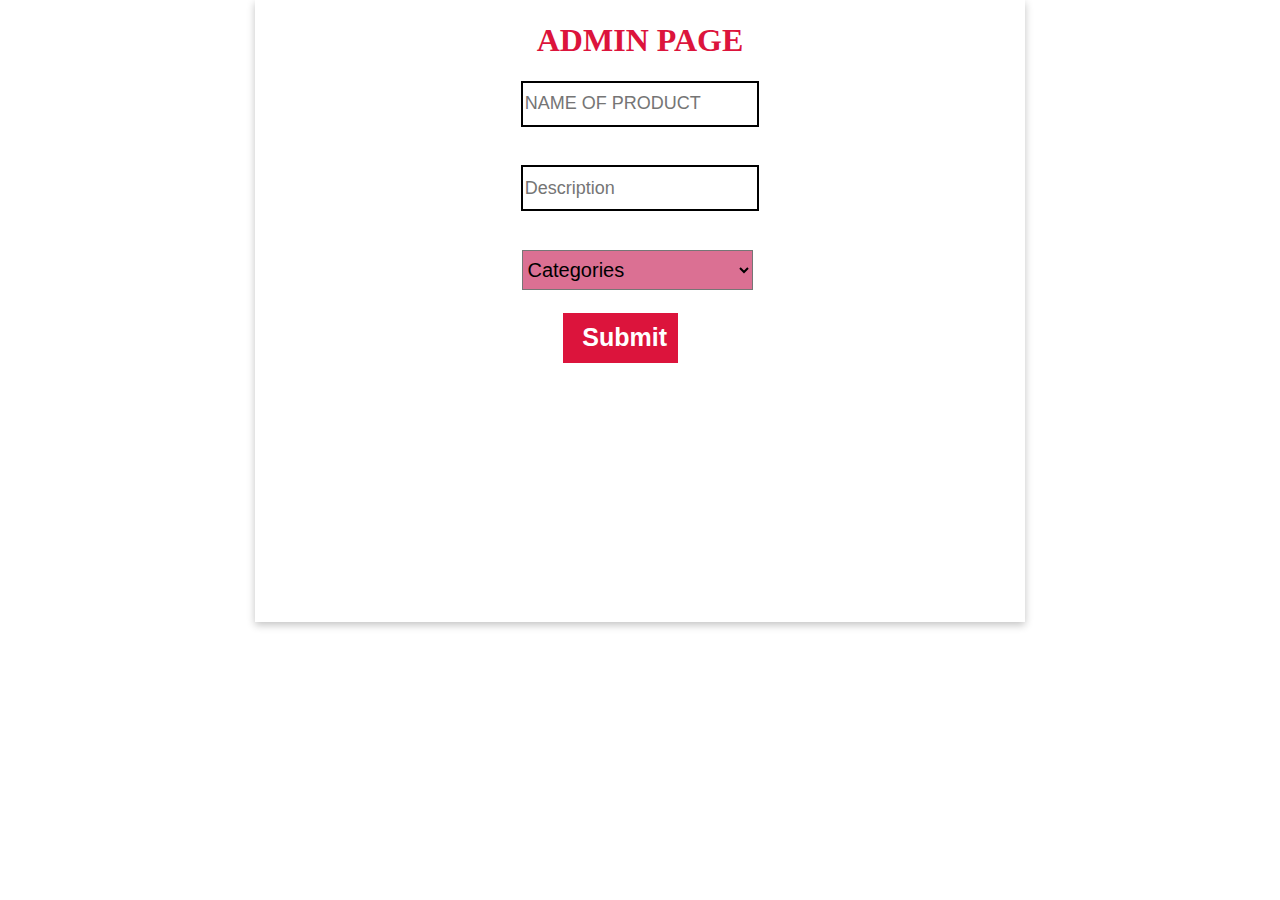
==== admin.html @ d75a32f4 "my" ====
<!DOCTYPE html>
<html lang="en">
<head>
    <meta charset="UTF-8">
    <meta http-equiv="X-UA-Compatible" content="IE=edge">
    <meta name="viewport" content="width=device-width, initial-scale=1.0">
    <title>Document</title>
    <style>
        body
        {
            margin: 0px;
        }
input
{
    width:30%;
    height:40px;
    border: 2px solid black;
    margin: auto;
    margin-bottom: 5%;
    display: flex;
    font-size: 18px;
    
}
.styleh1
{
color:crimson ;
text-align: center;
}
#butt
{
width: 15%;
height: 50px;
margin-left: 40%;
margin-top: 3%;
color:white;
background-color:crimson ;
border: transparent;
font-weight: 700;
font-size: 25px;
padding: 1%;
padding-left: 2%;
}
#cat
{
    width:30%;
    height: 40px;
    margin-left: 34.7%;
    font-size: 20px;
    background-color: palevioletred;
    color: black;

}
.container
{
    width:60%;
    height: 620px;
    margin: auto;
    border: 1px solid transparent;
    box-shadow: rgba(0, 0, 0, 0.24) 0px 3px 8px;
    
}
    </style>
</head>
<body>
    <div class="container">
        <h1 class="styleh1">ADMIN PAGE</h1>
        <form id="form">
    
                <input id="nameofproduct" type="text" placeholder="NAME OF PRODUCT">
            <input id ="description" type="text" placeholder="Description">
            <select id="cat">
                <option>Categories</option>
                <option value="foundation">Foundation</option>
                <option value="compact">Compact</option>
            </select>
            <input id="butt" type="submit">
            </form>
    
        </form>
    </div>
   
</body>
</html>
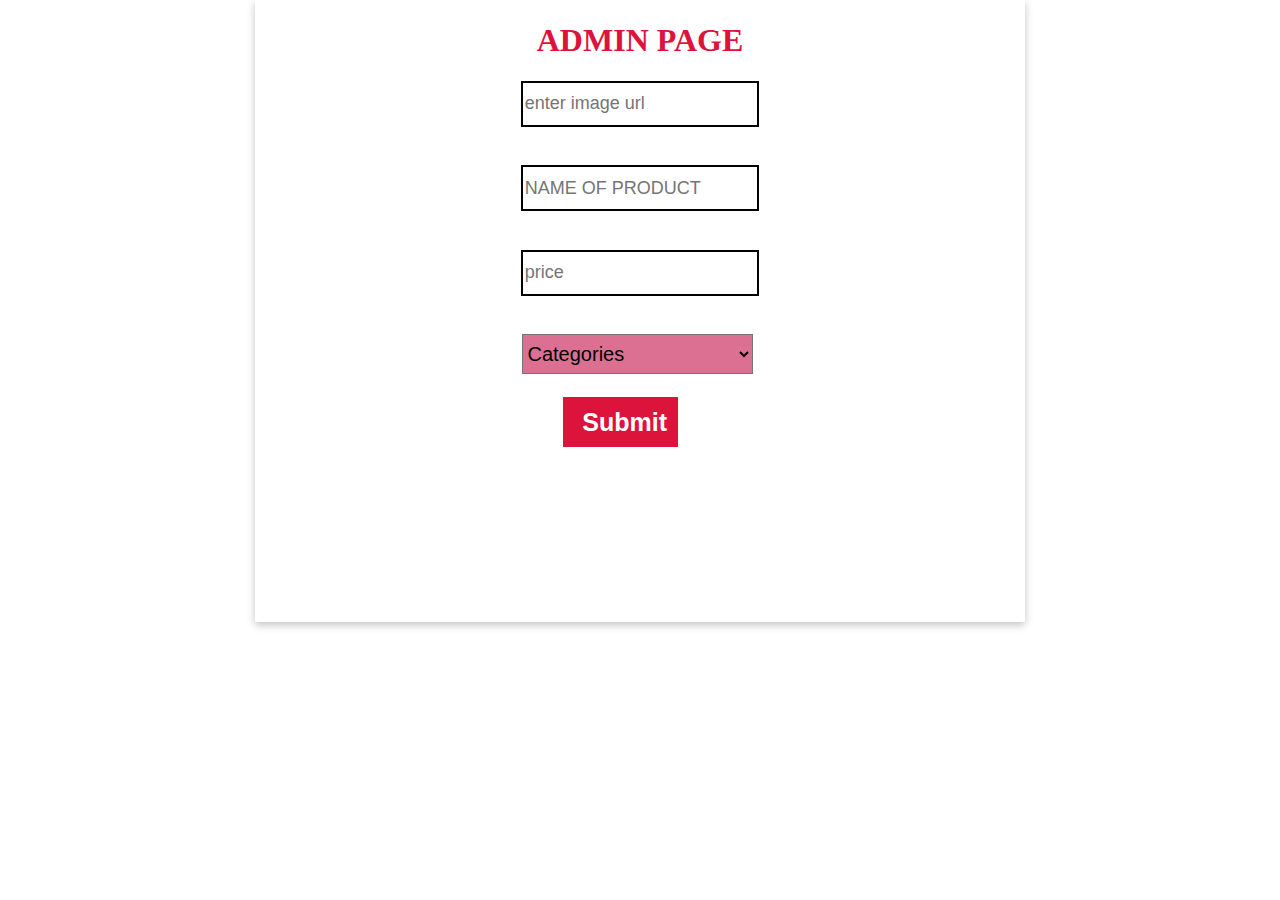
==== commit 1ec4d509: "my" ====
--- a/admin.html
+++ b/admin.html
@@ -4,70 +4,17 @@
     <meta charset="UTF-8">
     <meta http-equiv="X-UA-Compatible" content="IE=edge">
     <meta name="viewport" content="width=device-width, initial-scale=1.0">
-    <title>Document</title>
-    <style>
-        body
-        {
-            margin: 0px;
-        }
-input
-{
-    width:30%;
-    height:40px;
-    border: 2px solid black;
-    margin: auto;
-    margin-bottom: 5%;
-    display: flex;
-    font-size: 18px;
-    
-}
-.styleh1
-{
-color:crimson ;
-text-align: center;
-}
-#butt
-{
-width: 15%;
-height: 50px;
-margin-left: 40%;
-margin-top: 3%;
-color:white;
-background-color:crimson ;
-border: transparent;
-font-weight: 700;
-font-size: 25px;
-padding: 1%;
-padding-left: 2%;
-}
-#cat
-{
-    width:30%;
-    height: 40px;
-    margin-left: 34.7%;
-    font-size: 20px;
-    background-color: palevioletred;
-    color: black;
+    <title>Admin</title>
+    <link rel="stylesheet" type="text/css" href="admin.css">
 
-}
-.container
-{
-    width:60%;
-    height: 620px;
-    margin: auto;
-    border: 1px solid transparent;
-    box-shadow: rgba(0, 0, 0, 0.24) 0px 3px 8px;
-    
-}
-    </style>
 </head>
 <body>
     <div class="container">
         <h1 class="styleh1">ADMIN PAGE</h1>
         <form id="form">
-    
+                <input id="image" type="url" placeholder="enter image url">
                 <input id="nameofproduct" type="text" placeholder="NAME OF PRODUCT">
-            <input id ="description" type="text" placeholder="Description">
+            <input id ="price" type="text" placeholder="price">
             <select id="cat">
                 <option>Categories</option>
                 <option value="foundation">Foundation</option>
@@ -80,4 +27,8 @@
     </div>
    
 </body>
-</html>+</html>
+
+<script src="admin.js">
+    
+</script>--- a/admin.css
+++ b/admin.css
@@ -0,0 +1,53 @@
+body
+{
+    margin: 0px;
+}
+input
+{
+width:30%;
+height:40px;
+border: 2px solid black;
+margin: auto;
+margin-bottom: 5%;
+display: flex;
+font-size: 18px;
+
+}
+.styleh1
+{
+color:crimson ;
+text-align: center;
+}
+#butt
+{
+width: 15%;
+height: 50px;
+margin-left: 40%;
+margin-top: 3%;
+color:white;
+background-color:crimson ;
+border: transparent;
+font-weight: 700;
+font-size: 25px;
+padding: 1%;
+padding-left: 2%;
+}
+#cat
+{
+width:30%;
+height: 40px;
+margin-left: 34.7%;
+font-size: 20px;
+background-color: palevioletred;
+color: black;
+
+}
+.container
+{
+width:60%;
+height: 620px;
+margin: auto;
+border: 1px solid transparent;
+box-shadow: rgba(0, 0, 0, 0.24) 0px 3px 8px;
+
+}